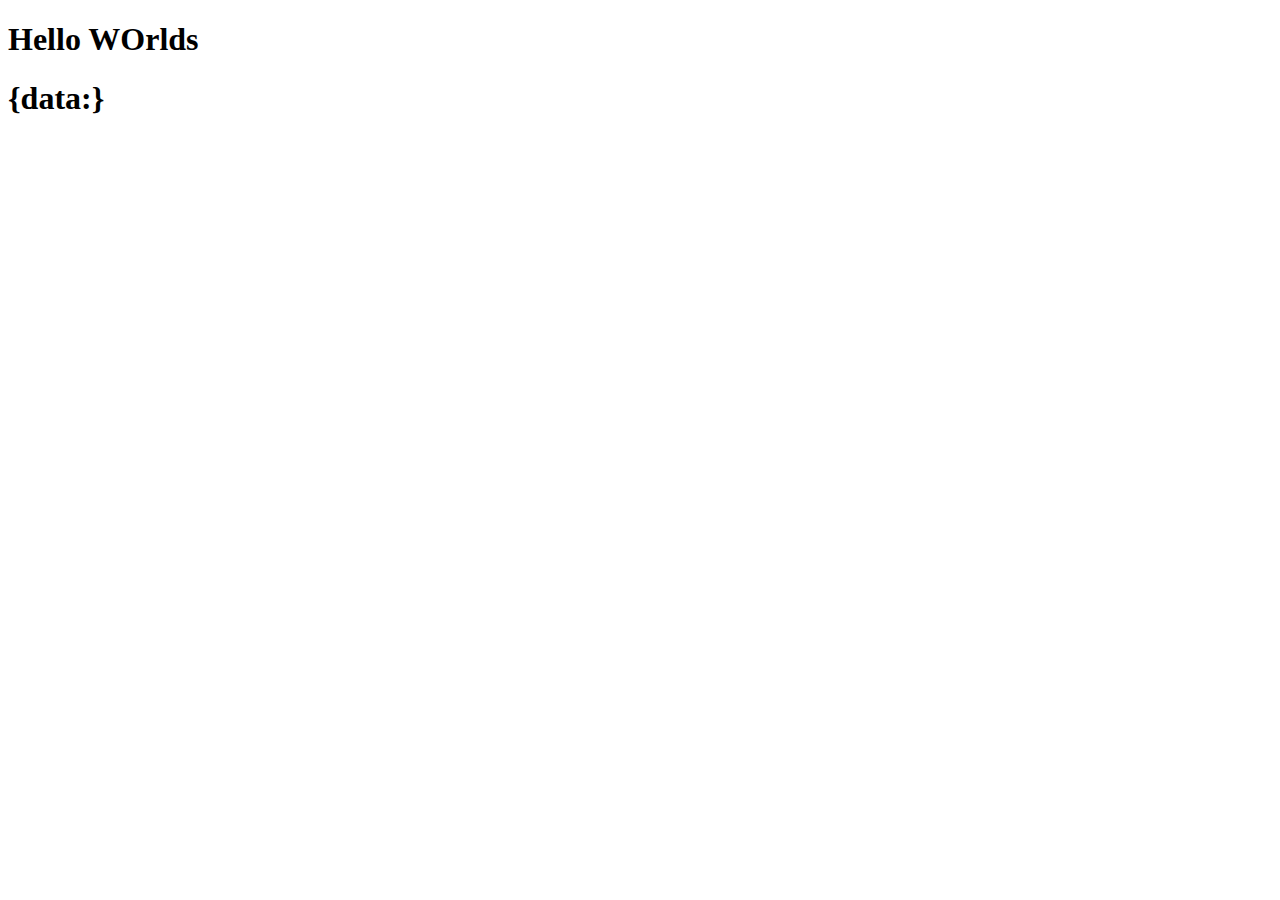
==== python/index.html @ 3ea5d065 "Minor code cleanup to server and implementation of Base Handler subclass" ====
<!DOCTYPE html>
<html lang="en">
<head>
    <meta charset="UTF-8">
    <meta http-equiv="X-UA-Compatible" content="IE=edge">
    <meta name="viewport" content="width=device-width, initial-scale=1.0">
    <title>Document</title>
    <style type="text/css">
        
    </style>
</head>
<body>
    <h1>Hello WOrlds</h1>
    <h1>{data:}</h1>
</body>
</html>
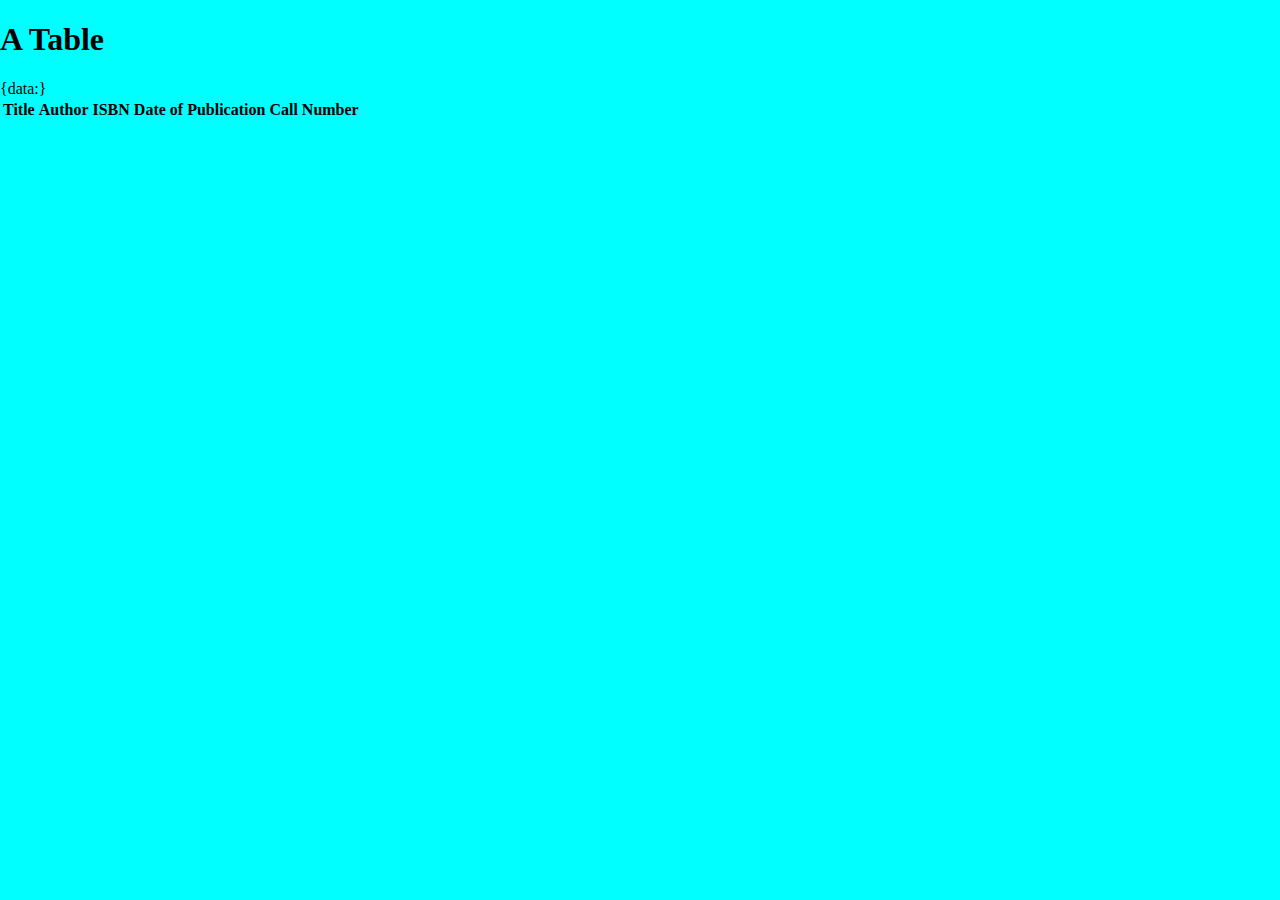
==== commit 998db028: "Added css styling to html page, added table to html, passed endpoint data to html" ====
--- a/python/index.html
+++ b/python/index.html
@@ -5,12 +5,19 @@
     <meta http-equiv="X-UA-Compatible" content="IE=edge">
     <meta name="viewport" content="width=device-width, initial-scale=1.0">
     <title>Document</title>
-    <style type="text/css">
-        
-    </style>
+    <link rel="stylesheet" href="style.css">
 </head>
 <body>
-    <h1>Hello WOrlds</h1>
-    <h1>{data:}</h1>
+    <h1>A Table</h1>
+    <table>
+        <tr>
+            <th>Title</th>
+            <th>Author</th>
+            <th>ISBN</th>
+            <th>Date of Publication</th>
+            <th>Call Number</th>
+        </tr>
+        {data:}
+    </table>
 </body>
 </html>--- a/python/style.css
+++ b/python/style.css
@@ -0,0 +1,6 @@
+body {
+    margin: 0;
+    width: 100%;
+    height: 100%;
+    background-color: aqua;
+}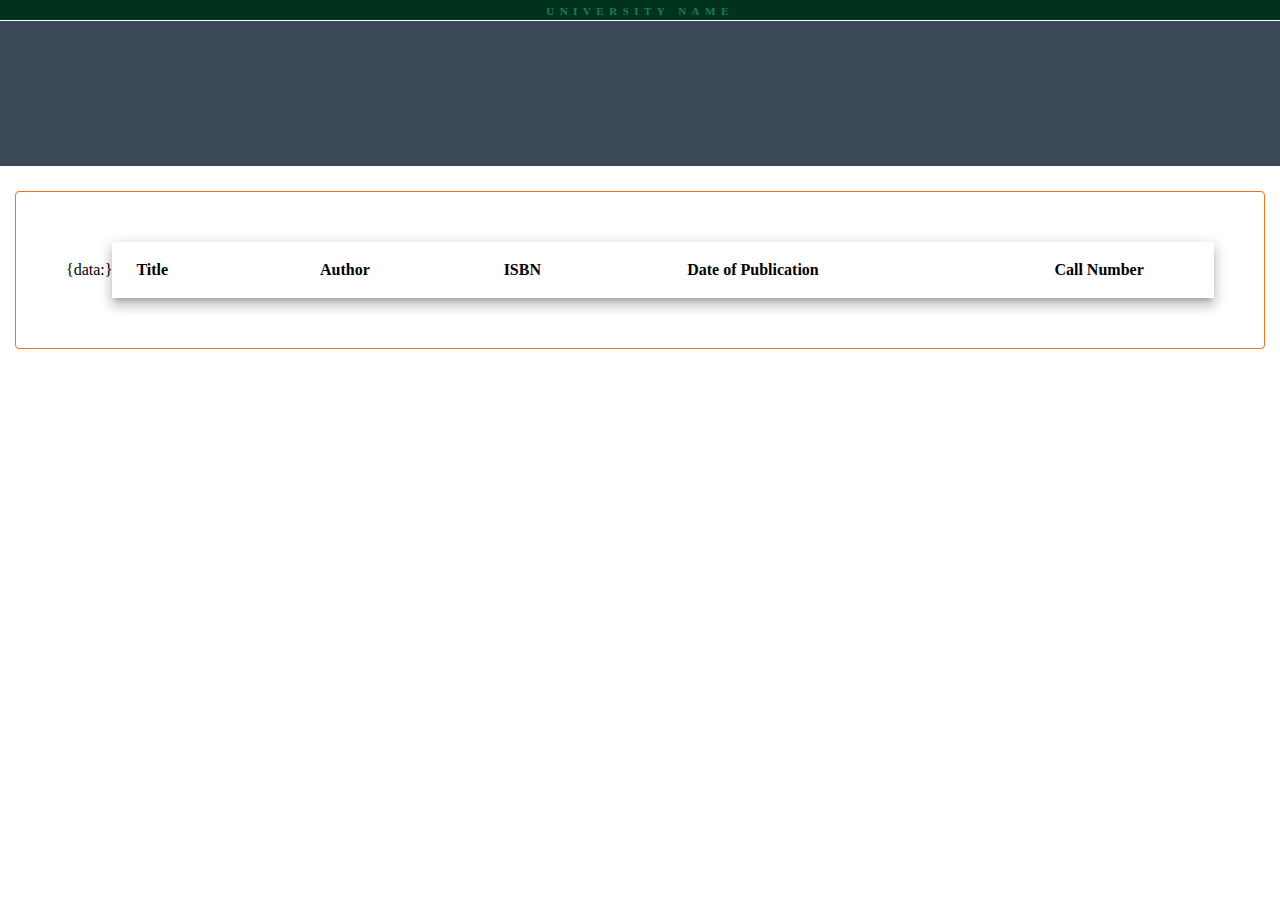
==== commit a9e1245c: "Added javascript for sorting table, styled page, cleaned up data" ====
--- a/python/index.html
+++ b/python/index.html
@@ -5,19 +5,31 @@
     <meta http-equiv="X-UA-Compatible" content="IE=edge">
     <meta name="viewport" content="width=device-width, initial-scale=1.0">
     <title>Document</title>
-    <link rel="stylesheet" href="style.css">
+    <link rel="stylesheet" href="styles.css">
 </head>
 <body>
-    <h1>A Table</h1>
-    <table>
-        <tr>
-            <th>Title</th>
-            <th>Author</th>
-            <th>ISBN</th>
-            <th>Date of Publication</th>
-            <th>Call Number</th>
-        </tr>
-        {data:}
-    </table>
+    <div class="header">
+        <div class="sliver">
+            <strong class="sliver-header">UNIVERSITY NAME</strong>
+        </div>
+        <div class="masthead"></div>
+    </div>
+    <div class="page-content">
+        <div class="table-viewport">
+            <table>
+                <tbody id="results">
+                    <tr>
+                        <th onclick="sortTable(0)">Title</th>
+                        <th onclick="sortTable(1)">Author</th>
+                        <th onclick="sortTable(2)">ISBN</th>
+                        <th onclick="sortTable(3)">Date of Publication</th>
+                        <th onclick="sortTable(4)">Call Number</th>
+                    </tr>
+                    {data:}
+                </tbody>
+            </table>
+        </div>
+    </div>
+    <script src="main.js"></script>
 </body>
 </html>--- a/python/styles.css
+++ b/python/styles.css
@@ -0,0 +1,116 @@
+* {
+    padding: 0;
+    margin: 0;
+    box-sizing: border-box;
+}
+
+html, body { 
+    height: 100%; 
+    width: 100%;
+    overflow-y: auto;
+}
+
+body { 
+    background: #ffffff;
+}
+
+.header {
+    top: 0;
+    width: 100%;
+    height: auto;
+    position: fixed;
+    z-index: 1000;
+}
+
+.sliver {
+    top: 0;
+    width: 100%;
+    height: 21px;
+    background-color: #01321e;
+    border-bottom: 1px solid #ffffff;
+    display: flex;
+    align-items: center;
+    justify-content: center;
+}
+
+.sliver-header {
+    height: 11px;
+    font-size: 11px;
+    letter-spacing: .5em;
+    color: #1f7c47;
+}
+
+.masthead {
+    top: 21px;
+    width: 100%;
+    height: 145px;
+    background-color: #3a4955;
+}
+
+.page-content {
+    position: relative;
+    top: 166px;
+    margin-top: 25px;
+    width: 100%;
+    height: auto;
+    display: flex;
+    justify-content: center;
+}
+
+.table-viewport {
+    display: flex;
+    justify-content: center;
+    align-items: center;
+    border: 1px solid #f47321;
+    border-radius: 4px;
+    padding: 50px;
+    width: 1250px;
+}
+
+table {
+    display: grid;
+    width: 100%;
+    box-shadow: 0 5px 5px -3px rgba(0, 0, 0, 20%), 0 8px 10px 1px rgba(0 ,0 ,0 , 14%), 0 3px 14px 2px rgba(0, 0, 0, 12%);
+    max-height: 497px;
+    overflow-y: auto;
+}
+
+tr {
+    display: grid;
+    grid-template-columns: 1fr 1fr 1fr 2fr 1fr;
+    grid-auto-rows: minmax(3rem, auto);
+}
+
+tr:first-child {
+    background-color: white;
+    position: sticky;
+    top: 0px;
+    z-index: 500;
+}
+
+th {
+    min-height: 3.5rem;
+    position: sticky;
+    top: 0px;
+    z-index: 500;
+}
+
+th:hover {
+    background-color: lightgrey;
+    cursor: pointer;
+}
+
+th:active {
+    background-color: darkgray;
+}
+
+th, td {
+    padding-left: 1.5rem;
+    display: flex;
+    justify-content: start;
+    align-items: center;
+}
+
+tr:not(:last-child) {
+    border-bottom: 1px solid lightgrey;
+}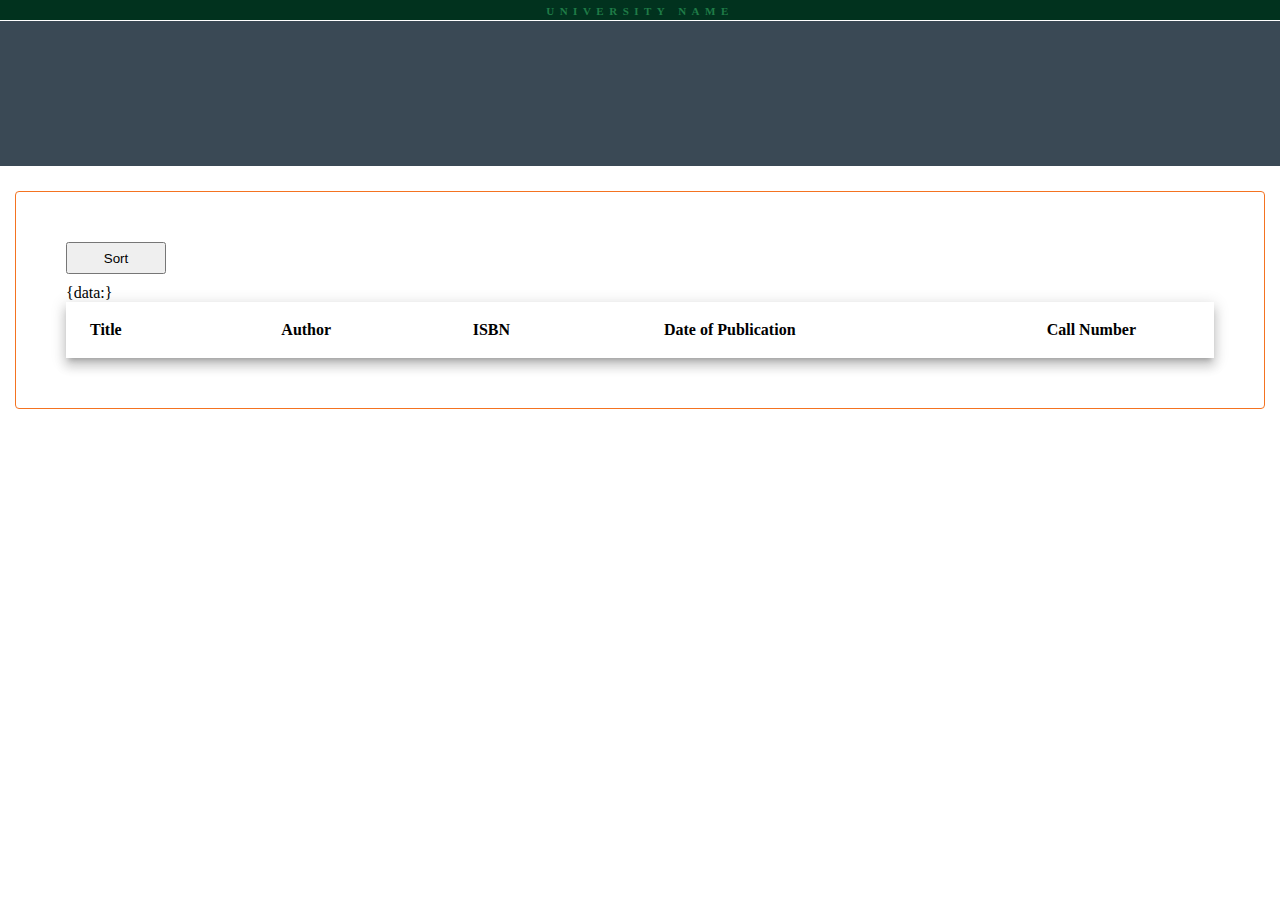
==== commit cab4c38d: "Changed to sort by title and date only via dropdown" ====
--- a/python/index.html
+++ b/python/index.html
@@ -16,14 +16,23 @@
     </div>
     <div class="page-content">
         <div class="table-viewport">
+            <div class="sort-wrapper">
+                <div class="sort-dropdown">
+                    <button onclick="toggleDropdown()" class="sort-button">Sort</button>
+                    <ul id="dropdown-items" class="hide">
+                        <li class="sort-option" onclick="sortTable(0)">By Title</li>
+                        <li class="sort-option" onclick="sortTable(3)">By Date of Publication</li>
+                    </ul>
+                </div>
+            </div>
             <table>
                 <tbody id="results">
                     <tr>
-                        <th onclick="sortTable(0)">Title</th>
-                        <th onclick="sortTable(1)">Author</th>
-                        <th onclick="sortTable(2)">ISBN</th>
-                        <th onclick="sortTable(3)">Date of Publication</th>
-                        <th onclick="sortTable(4)">Call Number</th>
+                        <th>Title</th>
+                        <th>Author</th>
+                        <th>ISBN</th>
+                        <th>Date of Publication</th>
+                        <th>Call Number</th>
                     </tr>
                     {data:}
                 </tbody>
--- a/python/styles.css
+++ b/python/styles.css
@@ -58,13 +58,56 @@
 }
 
 .table-viewport {
-    display: flex;
-    justify-content: center;
-    align-items: center;
+    display: grid;
+    grid-template-rows: 1fr auto;
     border: 1px solid #f47321;
     border-radius: 4px;
     padding: 50px;
     width: 1250px;
+}
+
+#dropdown-items {
+    list-style: none;
+    position: absolute;
+    z-index: 750;
+    box-shadow: 0 5px 5px -3px rgba(0, 0, 0, 20%), 0 8px 10px 1px rgba(0 ,0 ,0 , 14%), 0 3px 14px 2px rgba(0, 0, 0, 12%);
+}
+
+#dropdown-items li {
+    color: black;
+    height: 2rem;
+}
+
+.hide {
+    display: none;
+}
+
+.sort-wrapper {
+    display: flex;
+    justify-content: flex-start;
+}
+
+.sort-dropdown {
+    display: inline-block;
+    justify-content: flex-end;
+    margin: 0 0 10px 0;
+}
+
+.sort-dropdown button {
+    width: 100px;
+    height: 2rem;
+}
+
+li {
+    background-color: white;
+    display: flex;
+    align-items: center;
+    padding: 1.25rem 0.5rem;
+}
+
+li:hover {
+    background-color: lightgray;
+    cursor: pointer;
 }
 
 table {
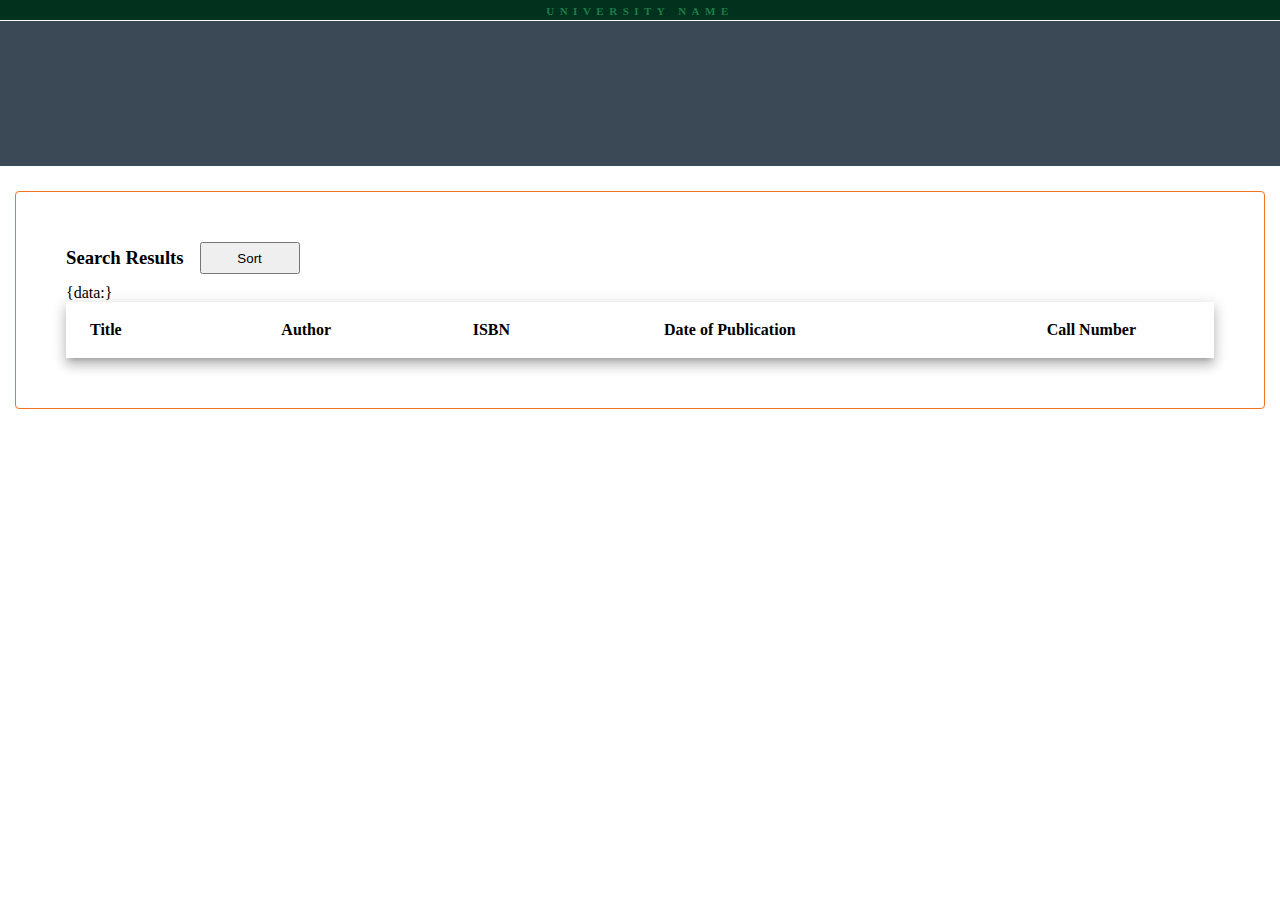
==== commit 733766d7: "Implemented ascending and descending order sort" ====
--- a/python/index.html
+++ b/python/index.html
@@ -4,7 +4,7 @@
     <meta charset="UTF-8">
     <meta http-equiv="X-UA-Compatible" content="IE=edge">
     <meta name="viewport" content="width=device-width, initial-scale=1.0">
-    <title>Document</title>
+    <title>Library Database</title>
     <link rel="stylesheet" href="styles.css">
 </head>
 <body>
@@ -17,6 +17,7 @@
     <div class="page-content">
         <div class="table-viewport">
             <div class="sort-wrapper">
+                <h3 style="margin: 0 1rem 10px 0; align-self: center;">Search Results</h3>
                 <div class="sort-dropdown">
                     <button onclick="toggleDropdown()" class="sort-button">Sort</button>
                     <ul id="dropdown-items" class="hide">
